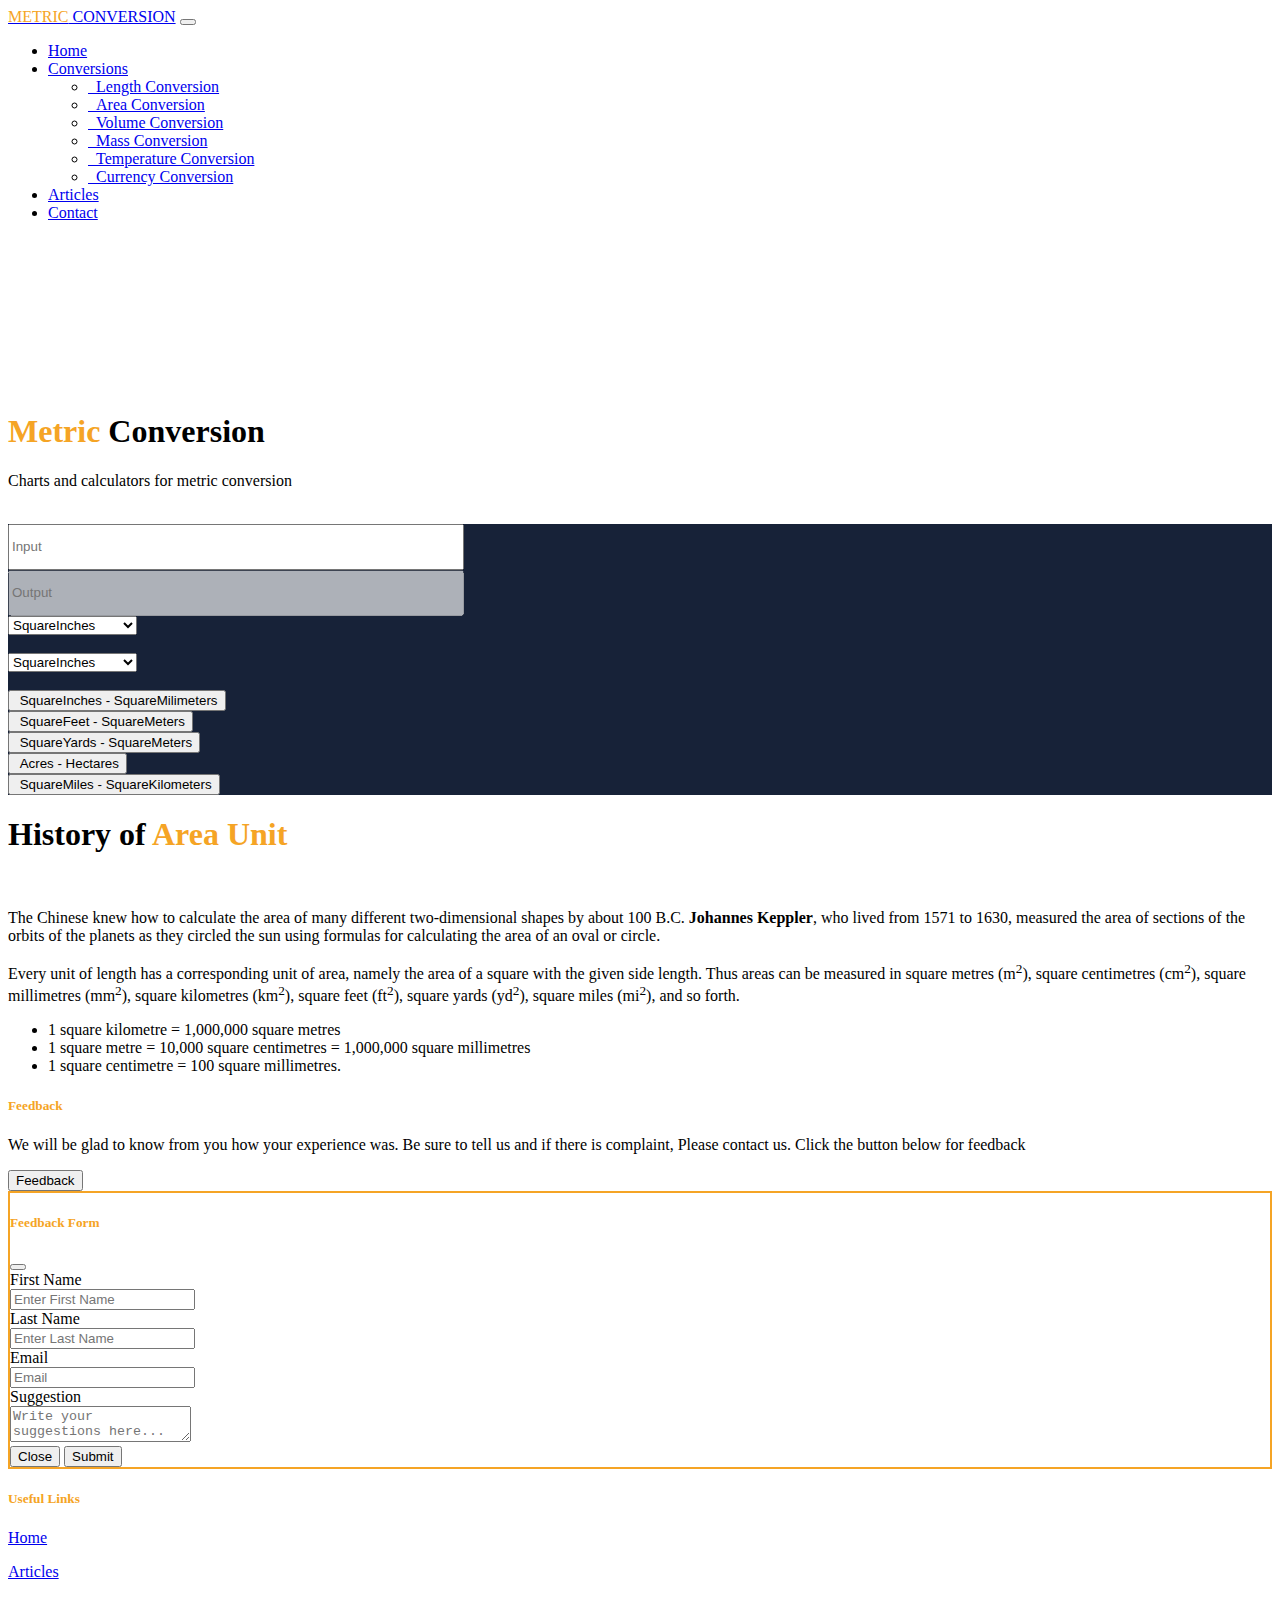
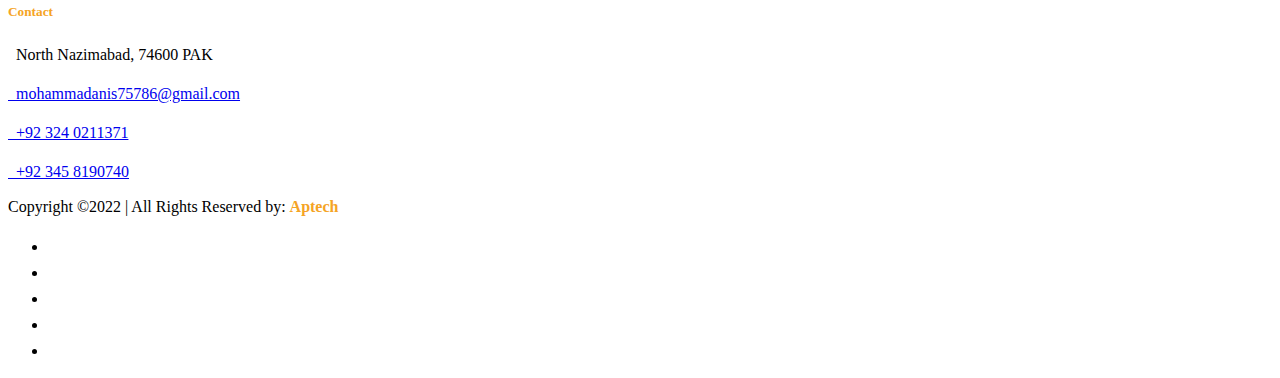
==== area.html @ e2982fa5 "Metric Conersion" ====
<!doctype html>
<html lang="en">

<head>
    <meta charset="utf-8">
    <meta name="viewport" content="width=device-width, initial-scale=1">

    <!-- Bootstrap CSS -->

    <link href="https://cdn.jsdelivr.net/npm/bootstrap@5.1.3/dist/css/bootstrap.min.css" rel="stylesheet"
        integrity="sha384-1BmE4kWBq78iYhFldvKuhfTAU6auU8tT94WrHftjDbrCEXSU1oBoqyl2QvZ6jIW3" crossorigin="anonymous">
    <link rel="stylesheet" href="https://cdnjs.cloudflare.com/ajax/libs/font-awesome/6.1.1/css/all.min.css"
        integrity="sha512-KfkfwYDsLkIlwQp6LFnl8zNdLGxu9YAA1QvwINks4PhcElQSvqcyVLLD9aMhXd13uQjoXtEKNosOWaZqXgel0g=="
        crossorigin="anonymous" referrerpolicy="no-referrer" />
    <link rel="stylesheet" href="css/style.css">
    <title>Metric Conversion - Area</title>
</head>

<body>
    <!------Navbar------>
    <nav class="navbar navbar-expand-lg navbar-light sticky-top">
        <div class="container-fluid">
            <a class="navbar-brand text-light fs-1 fw-bold" href="#"><span style="color: #f5a425;"
                    class="fs-1 fw-bold">METRIC</span>&nbsp;CONVERSION</a>
            <button class="navbar-toggler" type="button" data-bs-toggle="collapse" data-bs-target="#navbarNavDropdown"
                aria-controls="navbarNavDropdown" aria-expanded="false" aria-label="Toggle navigation">
                <span class="navbar-toggler-icon"></span>
            </button>
            <div class="collapse navbar-collapse" id="navbarNavDropdown">
                <ul class="navbar-nav ms-auto">
                    <li class="nav-item">
                        <a class="nav-link text-decoration-none px-4 active text-light fs-6" aria-current="page"
                            href="index.html">Home</a>
                    </li>
                    <li class="nav-item dropdown">
                        <a class="nav-link text-decoration-none px-4 dropdown-toggle text-light fs-6" href="#"
                            id="navbarDropdownMenuLink" role="button" data-bs-toggle="dropdown" aria-expanded="false">
                            Conversions
                        </a>
                        <ul class="dropdown-menu dropdown-menu-dark mx-0 border-0 shadow"
                            aria-labelledby="navbarDropdownMenuLink">
                            <li><a class="dropdown-item d-flex gap-2 align-items-center" href="length.html"><i
                                        style="color: #f5a425;"
                                        class="fa-solid fa-ruler-combined"></i>&nbsp;&nbsp;Length Conversion</a></li>
                            <li><a class="dropdown-item d-flex gap-2 align-items-center" href="area.html"><i
                                        style="color: #f5a425;" class="fa-solid fa-earth-americas"></i>&nbsp;&nbsp;Area
                                    Conversion</a></li>
                            <li><a class="dropdown-item d-flex gap-2 align-items-center" href="volume.html"><i
                                        style="color: #f5a425;" class="fa-solid fa-flask"></i>&nbsp;&nbsp;Volume
                                    Conversion</a></li>
                            <li><a class="dropdown-item d-flex gap-2 align-items-center" href="mass.html"><i
                                        style="color: #f5a425;" class="fa-solid fa-scale-balanced"></i>&nbsp;&nbsp;Mass
                                    Conversion</a></li>
                            <li><a class="dropdown-item d-flex gap-2 align-items-center" href="temperature.html"><i
                                        style="color: #f5a425;"
                                        class="fa-solid fa-temperature-low"></i>&nbsp;&nbsp;Temperature Conversion</a>
                            </li>
                            <li><a class="dropdown-item d-flex gap-2 align-items-center" href="currency.html"><i
                                        style="color: #f5a425;"
                                        class="fa-solid fa-money-bill-1"></i>&nbsp;&nbsp;Currency Conversion</a></li>
                        </ul>
                    </li>
                    <li class="nav-item">
                        <a class="nav-link text-decoration-none px-4 text-light fs-6" href="article.html">Articles</a>
                    </li>
                    <li class="nav-item">
                        <a class="nav-link text-decoration-none px-4 text-light fs-6" href="contact.html">Contact</a>
                    </li>
                </ul>
            </div>
        </div>
    </nav>
    <!----section1------>
    <section>
        <div class="overlay"></div>
        <video playsinline="playsinline" autoplay="autoplay" muted="muted" loop="loop">
            <source src="videos/bg-video.mp4" type="video/mp4">
        </video>
        <div class="container h-100">
            <div class="d-flex h-100 text-center align-items-center">
                <div class="w-100 text-white">
                    <h1 class="display-2 fw-bold"><span style="color: #f5a425;">Metric</span>&nbsp;Conversion</h1>
                    <p class="lead fw-bold font-monospace">Charts and calculators for metric conversion</p>
                    <br>
                </div>
            </div>
        </div>
    </section>
    <!-----Section2------->
    <section style="background: #172238;">
        <div class="container">
            <div class="row">
                <div class="col-md-6">
                    <input type="number" style="width: 35vw; line-height: 40px;"
                        class="form-control text-center fw-bold my-3 ms-1" name="number" placeholder="Input" id="input">
                </div>
                <div class="col-md-6" style="display: inline-block;">
                    <input type="number" style="width: 35vw; line-height: 40px;"
                        class="form-control text-center fw-bold my-3 ms-1" name="number" placeholder="Output"
                        id="result" disabled>
                </div>
            </div>
            <!--Dropdown-->
            <div class="container">
                <div class="row">
                    <div class="col-md-6">
                        <select class="form-select rounded p-2 border border-warning text-center fw-bold w-50"
                            id="inputType">
                            <option value="sq-inch">SquareInches</option>
                            <option value="sq-mm">SquareMillimeters</option>
                            <option value="sq-feet">SquareFeet</option>
                            <option value="sq-meter">SquareMeters</option>
                            <option value="sq-yard">SquareYards</option>
                            <option value="acres">Acres</option>
                            <option value="hectares">Hectares</option>
                            <option value="sq-mile">SquareMiles</option>
                            <option value="sq-km">SquareKilometers</option>
                        </select>
                    </div>
                    <br>
                    <div class="col-md-6">
                        <select class="form-select rounded p-2 border border-warning text-center fw-bold w-50"
                            id="resultType">
                            <option value="sq-inch">SquareInches</option>
                            <option value="sq-mm">SquareMillimeters</option>
                            <option value="sq-feet">SquareFeet</option>
                            <option value="sq-meter">SquareMeters</option>
                            <option value="sq-yard">SquareYards</option>
                            <option value="acres">Acres</option>
                            <option value="hectares">Hectares</option>
                            <option value="sq-mile">SquareMiles</option>
                            <option value="sq-km">SquareKilometers</option>
                        </select>
                    </div>
                </div>
            </div>
            <br>
            <div class="container">
                <div class="row g-2">
                    <div class="col-6">
                        <button onclick="sqinchTOsqmm()"
                            class="rounded p-3 text-decoration-none border border-warning text-center fw-bold w-75 ms-4 cbtn"><i
                                class="fa-solid fa-earth-americas"></i>&nbsp;SquareInches - SquareMilimeters</button>
                    </div>
                    <div class="col-6">
                        <button onclick="sqfeetTOsqmeter()"
                            class="rounded p-3 text-decoration-none border border-warning text-center fw-bold w-75 ms-5 cbtn"><i
                                class="fa-solid fa-earth-americas"></i>&nbsp;SquareFeet - SquareMeters</button>
                    </div>
                    <div class="col-6">
                        <button onclick="sqyardTOsqmm()"
                            class="rounded p-3 text-decoration-none border border-warning text-center fw-bold w-75 ms-4 cbtn"><i
                                class="fa-solid fa-earth-americas"></i>&nbsp;SquareYards - SquareMeters</button>
                    </div>
                    <div class="col-6">
                        <button onclick="acreTOhectare()"
                            class="rounded p-3 text-decoration-none border border-warning text-center fw-bold w-75 ms-5 cbtn"><i
                                class="fa-solid fa-earth-americas"></i>&nbsp;Acres - Hectares</button>
                    </div>
                    <div class="col-6">
                        <button onclick="sqmileTOsqkm()"
                            class="rounded p-3 text-decoration-none border border-warning text-center fw-bold w-75 ms-4 cbtn"><i
                                class="fa-solid fa-earth-americas"></i>&nbsp;SquareMiles - SquareKilometers</button>
                    </div>
                </div>
            </div>
        </div>
    </section>
    <!----Section2----->
    <section style="background: url(images/main-slider-01.png);">
        <h1 class="fw-bold text-center text-light my-3">History of <span style="color: #f5a425;"
                class="fw-bold text-center my-3">Area Unit</span></h1>
        <div class="container">
            <div class="row">
                <div class="col-md-6">
                    <img src="images/area.png" alt="" class="img-thumbnail" width="100%" height="auto">
                </div>
                <div class="col-md-6">
                    <p class="text-light text-center">The Chinese knew how to calculate the area of many different
                        two-dimensional shapes by about 100
                        B.C. <strong>Johannes Keppler</strong>, who lived from 1571 to 1630, measured the area of
                        sections of the orbits
                        of the planets as they circled the sun using formulas for calculating the area of an oval or
                        circle.</p>
                    <p class="text-light text-center">Every unit of length has a corresponding unit of area, namely the
                        area of a square with the given side length. Thus areas can be measured in square metres
                        (m<sup>2</sup>), square centimetres (cm<sup>2</sup>), square millimetres (mm<sup>2</sup>),
                        square kilometres (km<sup>2</sup>), square feet (ft<sup>2</sup>), square yards (yd<sup>2</sup>),
                        square miles (mi<sup>2</sup>), and so forth.</p>
                    <ul class="text-light">
                        <li>1 square kilometre = 1,000,000 square metres</li>
                        <li>1 square metre = 10,000 square centimetres = 1,000,000 square millimetres</li>
                        <li>1 square centimetre = 100 square millimetres.</li>
                    </ul>
                </div>
            </div>
        </div>
    </section>
    <!-------Footer ----------->
    <footer class="text-white pt-5 pb-4" style="background: url(images/footer-bg.png);">
        <div class="container text-center text-md-left">
            <div class="row text-center text-md-left">
                <div class="col-md-4 mx-auto mt-3">
                    <h5 class="text-uppercase mb-4" style="color: #f5a425;">Feedback</h5>
                    <p class="text-wrap">We will be glad to know from you how your experience was. Be sure to tell us
                        and if there is
                        complaint, Please contact us.
                        Click the button below for feedback
                    </p>
                    <!-- Button trigger modal -->
                    <button type="button" class="btn rounded border border-warning fw-bold fdbtn" data-bs-toggle="modal"
                        data-bs-target="#exampleModal">
                        Feedback
                    </button>

                    <!-- Modal -->
                    <div class="modal fade" id="exampleModal" tabindex="-1" aria-labelledby="exampleModalLabel"
                        aria-hidden="true">
                        <div class="modal-dialog">
                            <div class="modal-content"
                                style="background: url(images/modal-bg.png) center/cover no-repeat; border: 2px solid #f5a425;">
                                <div class="modal-header">
                                    <h5 class="modal-title" style="color: #f5a425;" id="exampleModalLabel">Feedback Form
                                    </h5>
                                    <button type="button" class="btn-close" data-bs-dismiss="modal"
                                        aria-label="Close"></button>
                                </div>
                                <div class="modal-body" style="text-align: left;">
                                    <form onsubmit="return modalValidate();">
                                        <label for="FirstName:" class="col-form-label">First Name</label>
                                        <br>
                                        <input type="text" class="form-control" placeholder="Enter First Name"
                                            id="fnamemd">
                                        <span class="text-warning" style="font-weight: 200;" id="md1"></span>
                                </div>
                                <div class="modal-body" style="text-align: left;">
                                    <label for="LastName:" class="col-form-label">Last Name</label>
                                    <br>
                                    <input type="text" class="form-control" placeholder="Enter Last Name" id="lnamemd">
                                    <span class="text-warning" style="font-weight: 200;" id="md2"></span>
                                </div>
                                <div class="modal-body" style="text-align: left;">
                                    <label for="Email:" class="col-form-label">Email</label>
                                    <br>
                                    <input type="email" name="email" id="emailmd" class="form-control"
                                        placeholder="Email">
                                    <span class="text-warning" style="font-weight: 200;" id="md3"></span>
                                </div>
                                <div class="modal-body" style="text-align: left;">
                                    <label for="Message:" class="col-form-label">Suggestion</label>
                                    <br>
                                    <textarea class="form-control" id="msgmd"
                                        placeholder="Write your suggestions here..."></textarea>
                                    <span class="text-warning" style="font-weight: 200;" id="md4"></span>
                                </div>
                                <div class="modal-footer">
                                    <button type="button" class="btn rounded border border-warning font-monospace mdbtn"
                                        data-bs-dismiss="modal">Close</button>
                                    <input type="submit" class="btn rounded border border-warning font-monospace mdbtn"
                                        value="Submit">
                                    </form>
                                </div>
                                <script>
                                    function modalValidate() {
                                        var Fname = document.getElementById("fnamemd").value;
                                        var Lname = document.getElementById("lnamemd").value;
                                        var Emailmd = document.getElementById("emailmd").value;
                                        var Msgmd = document.getElementById("msgmd").value;

                                        if (Fname == "") {
                                            document.getElementById("md1").innerHTML = "Please enter your first name"
                                            return false;
                                        }
                                        if (Fname.length <= 2) {
                                            document.getElementById("md1").innerHTML = "Name must be more than 2 characters"
                                            return false;
                                        }
                                        if (!isNaN(Fname)) {
                                            document.getElementById("md1").innerHTML = "Numbers are not allowed in names"
                                            return false;
                                        }

                                        if (Lname == "") {
                                            document.getElementById("md2").innerHTML = "Please enter Last name"
                                            return false;
                                        }
                                        if (Lname.length <= 2) {
                                            document.getElementById("md2").innerHTML = "Name must be more than 2 characters"
                                            return false;
                                        }
                                        if (!isNaN(Lname)) {
                                            document.getElementById("md2").innerHTML = "Numbers are not allowed in names"
                                            return false;
                                        }

                                        if (Emailmd == "") {
                                            document.getElementById("md3").innerHTML = "Please enter email"
                                            return false;
                                        }
                                        if (Emailmd.indexOf("@" <= 0)) {
                                            document.getElementById("md3").innerHTML = "enter email in correct method"
                                            return false;
                                        }
                                        if (Msgmd == "") {
                                            document.getElementById("md4").innerHTML = "Please enter your message"
                                            return false;
                                        }
                                        if (Msgmd.length <= 20) {
                                            document.getElementById("md4").innerHTML = "Please enter at least 20 characters"
                                            return false;
                                        }
                                        if (Msgmd.length >= 300) {
                                            document.getElementById("md4").innerHTML = "Message should not exceed 300 characters"
                                            return false;
                                        }
                                    }
                                </script>
                            </div>
                        </div>
                    </div>
                </div>
                <div class="col-md-4 mx-auto mt-3">
                    <h5 class="text-uppercase mb-4" style="color: #f5a425;">Useful Links</h5>
                    <p>
                        <a href="index.html" class="text-white text-decoration-none hov">Home</a>
                    </p>
                    <p>
                        <a href="article.html" class="text-white text-decoration-none hov">Articles</a>
                    </p>
                </div>
                <div class="col-md-4 mx-auto mt-3">
                    <h5 class="text-uppercase mb-4" style="color: #f5a425;">Contact</h5>
                    <p>
                        <i class="fa-solid fa-house mr-3" style="color: #f5a425; font-size: 20px;"></i>&nbsp;&nbsp;North
                        Nazimabad, 74600
                        PAK
                    </p>
                    <p>
                        <a class="text-white text-decoration-none" href="mailto:mohammadanis75786@gmail.com"><i
                                class="fa-solid fa-envelope mr-3"
                                style="color: #f5a425; font-size: 20px;"></i>&nbsp;&nbsp;mohammadanis75786@gmail.com</a>
                    </p>
                    <p>
                        <a class="text-white text-decoration-none" href="#"><i class="fa-brands fa-whatsapp-square mr-3"
                                style="color: #f5a425; font-size: 20px;"></i>&nbsp;&nbsp;+92 324 0211371</a>
                    </p>
                    <p>
                        <a class="text-white text-decoration-none" href="tel:+923458190740"><i
                                class="fa-solid fa-phone-flip mr-3"
                                style="color: #f5a425; font-size: 20px;"></i>&nbsp;&nbsp;+92 345 8190740</a>
                    </p>
                </div>
            </div>
            <div class="d-flex justify-content-between py-4 my-4 border-top">
                <p>Copyright &copy;2022 | All Rights Reserved by:
                    <a href="https://aptech-education.com.pk/" target="_blank" style="text-decoration: none;">
                        <strong style="color: #f5a425;">Aptech</strong>
                    </a>
                </p>
                <ul class="list-unstyled d-flex">
                    <li class="ms-3">
                        <a href="https://www.facebook.com/profile.php?id=100050544793923" target="_blank"
                            class="btn-floating btn-sm" style="font-size: 23px;"><i
                                class="fa-brands fa-facebook"></i></a>
                    </li>
                    <li class="ms-3">
                        <a href="https://twitter.com/Mohammad_An33s?t=pl9aUUZBqvkyhNKC0Ov9DA&s=09" target="_blank"
                            class="btn-floating btn-sm" style="font-size: 23px;"><i
                                class="fa-brands fa-twitter"></i></a>
                    </li>
                    <li class="ms-3">
                        <a href="https://www.instagram.com/an33s_here/" target="_blank" class="btn-floating btn-sm"
                            style="font-size: 23px;"><i class="fa-brands fa-instagram"></i></a>
                    </li>
                    <li class="ms-3">
                        <a href="https://www.linkedin.com/in/mohammad-anis-858339177" target="_blank"
                            class="btn-floating btn-sm" style="font-size: 23px;"><i
                                class="fa-brands fa-linkedin-in"></i></a>
                    </li>
                    <li class="ms-3">
                        <a href="https://github.com/Anis75786" target="_blank" class="btn-floating btn-sm"
                            style="font-size: 23px;"><i class="fa-brands fa-github-square"></i></a>
                    </li>
                </ul>
            </div>
    </footer>

    <!--- area conversion js ---->
    <script src="js/area.js"></script>
    <!-- Option 1: Bootstrap Bundle with Popper -->
    <script src="https://cdn.jsdelivr.net/npm/bootstrap@5.1.3/dist/js/bootstrap.bundle.min.js"
        integrity="sha384-ka7Sk0Gln4gmtz2MlQnikT1wXgYsOg+OMhuP+IlRH9sENBO0LRn5q+8nbTov4+1p"
        crossorigin="anonymous"></script>

    <!-- Option 2: Separate Popper and Bootstrap JS -->
    <!--
    <script src="https://cdn.jsdelivr.net/npm/@popperjs/core@2.10.2/dist/umd/popper.min.js" integrity="sha384-7+zCNj/IqJ95wo16oMtfsKbZ9ccEh31eOz1HGyDuCQ6wgnyJNSYdrPa03rtR1zdB" crossorigin="anonymous"></script>
    <script src="https://cdn.jsdelivr.net/npm/bootstrap@5.1.3/dist/js/bootstrap.min.js" integrity="sha384-QJHtvGhmr9XOIpI6YVutG+2QOK9T+ZnN4kzFN1RtK3zEFEIsxhlmWl5/YESvpZ13" crossorigin="anonymous"></script>
    -->
</body>

</html>
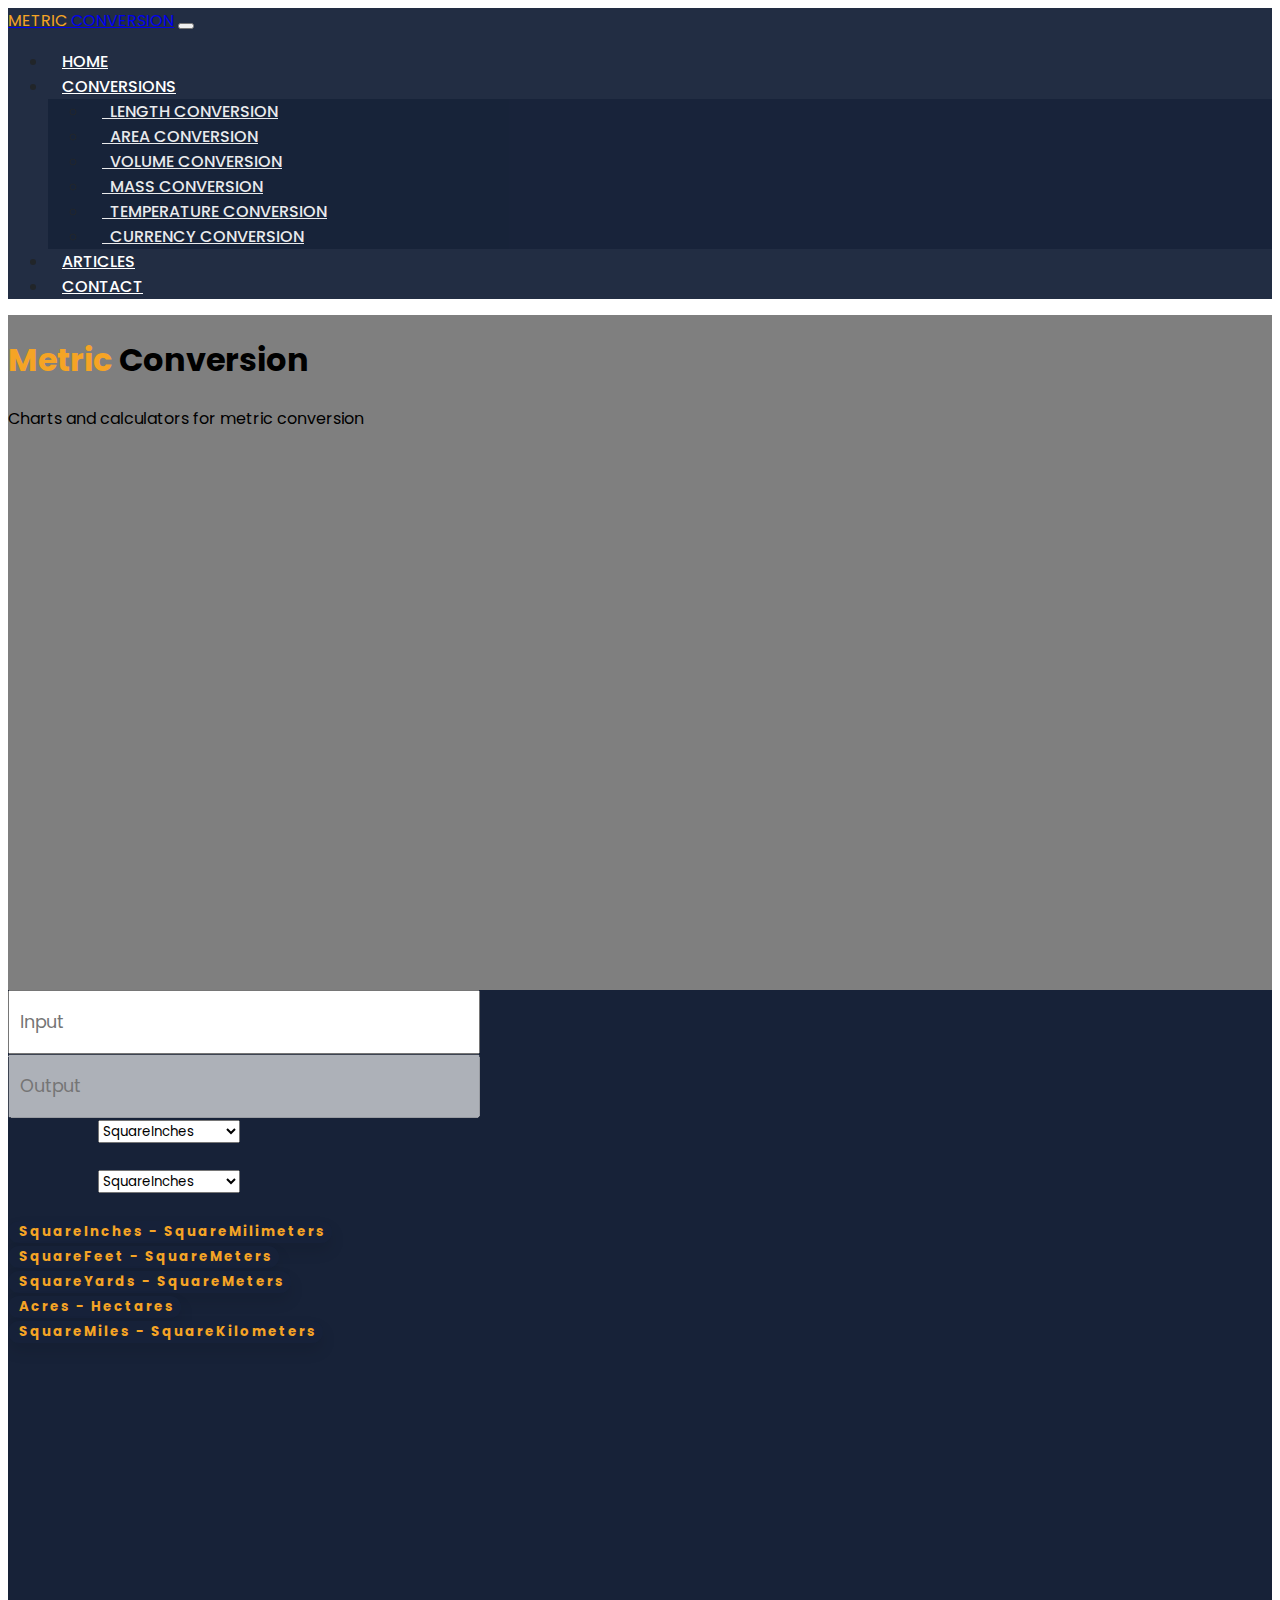
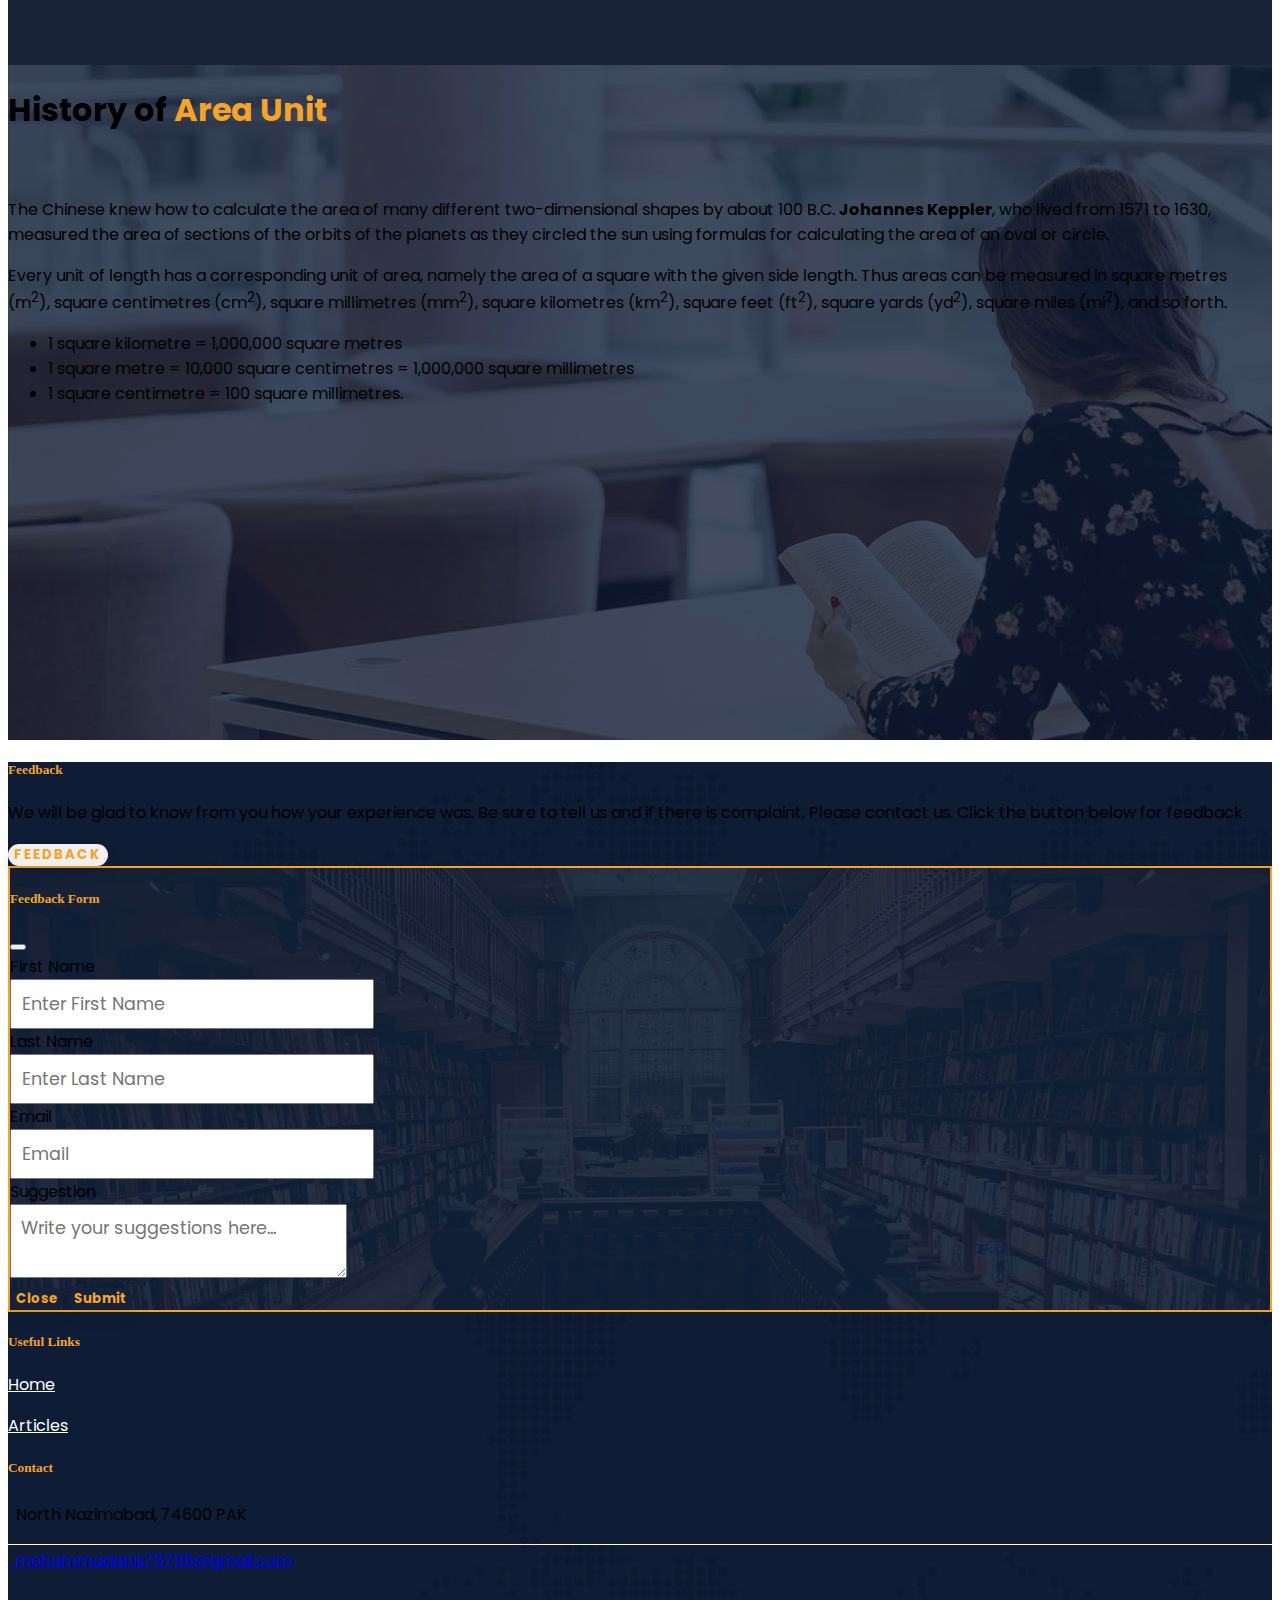
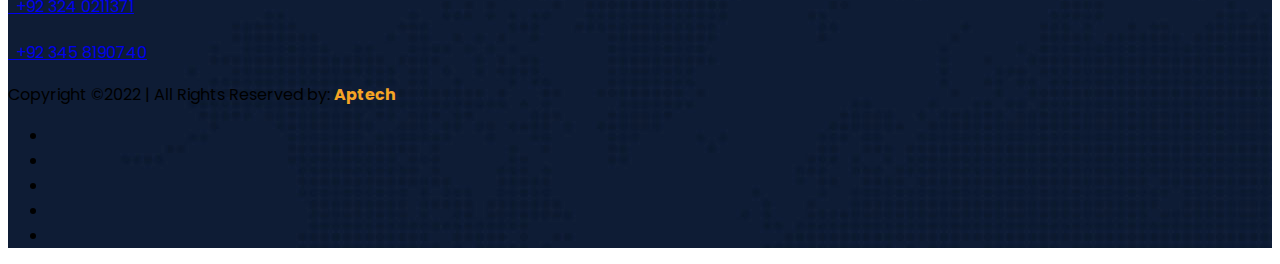
==== commit c94a41bb: "Metric Conversion" ====
--- a/area.html
+++ b/area.html
@@ -359,26 +359,26 @@
                 </p>
                 <ul class="list-unstyled d-flex">
                     <li class="ms-3">
-                        <a href="https://www.facebook.com/profile.php?id=100050544793923" target="_blank"
+                        <a href="#" target="_blank"
                             class="btn-floating btn-sm" style="font-size: 23px;"><i
                                 class="fa-brands fa-facebook"></i></a>
                     </li>
                     <li class="ms-3">
-                        <a href="https://twitter.com/Mohammad_An33s?t=pl9aUUZBqvkyhNKC0Ov9DA&s=09" target="_blank"
+                        <a href="#" target="_blank"
                             class="btn-floating btn-sm" style="font-size: 23px;"><i
                                 class="fa-brands fa-twitter"></i></a>
                     </li>
                     <li class="ms-3">
-                        <a href="https://www.instagram.com/an33s_here/" target="_blank" class="btn-floating btn-sm"
+                        <a href="#" target="_blank" class="btn-floating btn-sm"
                             style="font-size: 23px;"><i class="fa-brands fa-instagram"></i></a>
                     </li>
                     <li class="ms-3">
-                        <a href="https://www.linkedin.com/in/mohammad-anis-858339177" target="_blank"
+                        <a href="https://www.linkedin.com/in/aneeq-ullah-khan/" target="_blank"
                             class="btn-floating btn-sm" style="font-size: 23px;"><i
                                 class="fa-brands fa-linkedin-in"></i></a>
                     </li>
                     <li class="ms-3">
-                        <a href="https://github.com/Anis75786" target="_blank" class="btn-floating btn-sm"
+                        <a href="https://github.com/AneeqUllahKhan" target="_blank" class="btn-floating btn-sm"
                             style="font-size: 23px;"><i class="fa-brands fa-github-square"></i></a>
                     </li>
                 </ul>
--- a/css/style.css
+++ b/css/style.css
@@ -0,0 +1,592 @@
+@import url('https://fonts.googleapis.com/css2?family=Poppins:wght@200,300,400,500,600,700,800,900&display=swap');
+*{
+  font-family: 'Poppins', sans-serif;
+}
+
+
+/* Navbar CSS */
+
+nav{
+  background-color: #162239f2;
+  font-family: 16px sans-serif;
+  color: #212529;
+}
+.nav-item a{
+  position: relative;
+  color: #fff;
+  font-weight: 500;
+  text-transform: uppercase;
+  padding: 4px 14px;
+}
+.nav-item a:hover{
+  color: #fff;
+}
+.nav-item a::before{
+  content: "";
+  position: absolute;
+  display: block;
+  width: 100%;
+  height: 2px;
+  bottom: 0;
+  left: 0;
+  background-color: #f5a425;
+  transform: scaleX(0);
+  transition: transform 0.3s ease;
+}
+.nav-item a:hover::before{
+  transform: scaleX(1);
+}
+.dropdown-menu{
+  background-color: #162239f2;
+  opacity: 0.90;
+}
+
+
+/* Banner CSS */
+
+section{
+  position: relative;
+  height: 75vh;
+  min-height: 25rem;
+  width: 100%;
+  overflow: hidden;
+}
+
+
+/* Banner bg-video CSS */
+
+section video {
+  position: absolute;
+  top: 50%;
+  left: 50%;
+  min-width: 100%;
+  min-height: 100%;
+  width: auto;
+  height: auto;
+  z-index: 0;
+  -ms-transform: translateX(-50%) translateY(-50%);
+  -moz-transform: translateX(-50%) translateY(-50%);
+  -webkit-transform: translateX(-50%) translateY(-50%);
+  transform: translateX(-50%) translateY(-50%);
+}
+section .container {
+  position: relative;
+  z-index: 2;
+}
+section .overlay {
+  position: absolute;
+  top: 0;
+  left: 0;
+  height: 100%;
+  width: 100%;
+  background-color: black;
+  opacity: 0.5;
+  z-index: 1;
+}
+
+
+/* conversion dropdown */
+
+select{
+  margin-left: 90px;
+}
+
+
+/* convertion btns CSS */
+
+.cbtn{
+  background-color: #162239f2;
+  color: #f5a425;
+  border-radius: 45px;
+  cursor: pointer;
+  border: none;
+  letter-spacing: 2px;
+  font-weight: bold;
+  box-shadow: 0px 8px 15px rgba(0, 0, 0, 0.1);
+  transition: all 0.3s ease;
+}
+.cbtn:hover{
+  background: #f5a425;
+  transform: translateY(-7px);
+  color: #162239f2;
+  box-shadow: 0px 10px 25px rgba(245, 221, 3, 0.705);
+}
+
+
+/* modal btns CSS */
+
+.mdbtn{
+  background-color: #162239f2;
+  color: #f5a425;
+  border-radius: 45px;
+  cursor: pointer;
+  border: none;
+  font-weight: bold;
+  box-shadow: 0px 8px 15px rgba(0, 0, 0, 0.1);
+  transition: all 0.3s ease;
+}
+.mdbtn:hover{
+  background: #f5a425;
+  transform: translateY(-7px);
+  color: #162239f2;
+  box-shadow: 0px 10px 25px rgba(245, 221, 3, 0.705);
+}
+.col-6 a{
+  color: #f5a425;
+}
+
+
+/* feedback btn CSS */
+
+.fdbtn{
+  color: #f5a425;
+  border-radius: 45px;
+  cursor: pointer;
+  border: none;
+  text-transform: uppercase;
+  letter-spacing: 2px;
+  font-weight: bold;
+  box-shadow: 0px 8px 15px rgba(0, 0, 0, 0.1);
+  transition: all 0.3s ease;
+}
+.fdbtn:hover{
+  background: #f5a425;
+  transform: translateY(-7px);
+  color: #162239f2;
+  box-shadow: 0px 10px 25px rgba(245, 221, 3, 0.705);
+}
+.form-control{
+  padding: 10px;
+  font-size: 1.1em;
+}
+
+
+/* footer links CSS */
+
+.hov{
+  position: relative;
+  color: #fff;
+}
+.hov:hover{
+  color: #fff;
+}
+.hov::before{
+  content: "";
+  position: absolute;
+  width: 100%;
+  height: 2px;
+  bottom: 0;
+  left: 0;
+  background-color: #f5a425;
+  transform: scaleX(0);
+  transition: transform 0.3s ease;
+}
+.hov:hover::before{
+  transform: scaleX(1);
+}
+
+
+/* footer social icons CSS */
+
+.btn-floating{
+  display: inline-block;
+  background: #162239f2;
+  border-radius: 30%;
+  box-shadow: 0 5px 15px -5px #00000070;
+  color: #f5a425;
+  overflow: hidden;
+  position: relative;
+}
+.btn-floating i{
+  transition: 0.2s linear;
+}
+.btn-floating:hover i{
+  transform: scale(1.3);
+  color: #162239f2;
+}
+.btn-floating::before{
+  content: "";
+  position: absolute;
+  width: 120%;
+  height: 120%;
+  background: #f5a425;
+  transform: rotate(45deg);
+  left: -110%;
+  top: 90%;
+}
+.btn-floating:hover::before{
+  animation: aaa 0.7s 1;
+  top: -10%;
+  left: -10%;
+}
+@keyframes aaa{
+ 0%{
+    left: -110%;
+    top: 90%;
+ }50%{
+    left: 10%;
+    top: -30%;
+ }100%{
+   top: -10%;
+   left: -10%;
+ }
+}
+
+
+/* Contact Form CSS */
+
+.contactUs{
+  background: linear-gradient(90deg,#f5a425 0%, #f5a425 30%, #162239f2 30%, #162239f2 100%);
+  position: relative;
+  width: 100%;
+  padding: 40px 100px;
+}
+.contactUs .title{
+  display: flex;
+  justify-content: center;
+  align-items: center;
+  font-size: 2em;
+}
+.contactUs .title h2{
+  color: #fff;
+  font-weight: 500;
+}
+.form{
+  grid-area: form;
+}
+.info{
+  grid-area: info;
+}
+.map{
+  grid-area: map;
+}
+.contact{
+  padding: 40px;
+  background: #fff;
+  box-shadow: 0 5px 35px rgba(0, 0, 0, 0.15);
+}
+.box{
+  position: relative;
+  display: grid;
+  grid-template-columns: 2fr 1fr;
+  grid-template-rows: 5fr 4fr;
+  grid-template-areas: "form info" "form map";
+  grid-gap: 20px;
+  margin-top: 20px;
+}
+.contact h3{
+  color: #162239f2;
+  font-weight: 500;
+  font-size: 1.4em;
+  margin-bottom: 10px;
+}
+
+
+/* form */
+.formBox{
+  position: relative;
+  width: 100%;
+}
+.formBox .row50{
+  display: flex;
+  gap: 20px;
+}
+.inputBox{
+  display: flex;
+  flex-direction: column;
+  margin-bottom: 10px;
+  width: 50%;
+}
+.formBox .row100 .inputBox{
+  width: 100%;
+}
+.inputBox span{
+  color: #f5a425;
+  margin-top: 10px;
+  margin-bottom: 5px;
+  font-weight: 500;
+}
+.inputBox input{
+  caret-color: #f5a425;
+  padding: 10px;
+  font-size: 1.1em;
+  outline: none;
+  border: 1px solid #333;
+}
+.inputBox textarea{
+  padding: 10px;
+  font-size: 1.1em;
+  outline: none;
+  border: 1px solid #333;
+  resize: none;
+  min-height: 220px;
+  margin-bottom: 10px;
+}
+.inputBox input[type="submit"]{
+  background: #162239f2;
+  color: #fff;
+  border-radius: 15px;
+  cursor: pointer;
+  border: none;
+  letter-spacing: 2px;
+  font-weight: 500;
+  font-size: 1.1em;
+  max-width: 120px;
+  padding: 14px 15px;
+  box-shadow: 0px 8px 15px rgba(0, 0, 0, 0.1);
+  transition: all 0.3s ease;
+}
+.inputBox input[type="submit"]:hover{
+  background: #f5a425;
+  transform: translateY(-7px);
+  color: #162239f2;
+  box-shadow: 0px 10px 25px rgba(245, 221, 3, 0.705); 
+}
+.inputBox ::placeholder{
+  color: #999;
+}
+
+/* info */
+.info{
+  background: #162239f2;
+}
+.info h3{
+  color: #fff;
+}
+.info .infoBox div{
+  display: flex;
+  align-items: center;
+  margin-bottom: 10px;
+}
+.info .infoBox div span{
+  min-width: 40px;
+  height: 40px;
+  color: #fff;
+  background: #f5a425;
+  display: flex;
+  justify-content: center;
+  align-items: center;
+  font-size: 1.5em;
+  border-radius: 50%;
+  margin-right: 15px;
+}
+.info .infoBox div p{
+  color: #fff;
+  font-size: 1.1em;
+}
+.info .infoBox div a{
+  color: #fff;
+  text-decoration: none;
+  font-size: 1.1em;
+}
+.sci{
+  margin-top: 40px;
+  display: flex;
+  justify-content: space-between;
+  align-items: center;
+}
+.sci li{
+  list-style: none;
+  margin-right: 15px;
+}
+.sci li a{
+  color: #fff;
+  font-size: 2em;
+  color: #ccc;
+}
+.sci li a:hover{
+  color: #fff;
+}
+.map{
+  padding: 0;
+}
+.map iframe{
+  width: 100%;
+  height: 100%;
+}
+
+/* contact form media query */
+
+@media (max-width: 991px){
+  .contactUs{
+    background: #f5a425;
+  }
+  .contactUs{
+    padding: 20px;
+  }
+  .box{
+    position: relative;
+    display: grid;
+    grid-template-columns: 1fr;
+    grid-template-rows: auto;
+    grid-template-areas: 
+      "form"
+      "info"
+      "map";
+  }
+  .formBox .row50{
+    display: flex;
+    gap: 0;
+    flex-direction: column;
+  }
+  .inputBox{
+    width: 100%;
+  }
+  .contact{
+    padding: 30px;
+  }
+  .map{
+    min-height: 300px;
+    padding: 0;
+  }
+}
+
+
+/* Articles page css */
+
+.p-md-5{
+  background: linear-gradient(70deg,#162239f2 0%, #162239f2 55%, #f5a425 30%, #f5a425 100%);
+  border: 3px solid #f5a425;
+}
+
+.nav-scroller {
+  position: relative;
+  z-index: 2;
+  height: 2.75rem;
+  overflow-y: hidden;
+}
+
+.nav-scroller .nav {
+  display: flex;
+  flex-wrap: nowrap;
+  padding-bottom: 1rem;
+  margin-top: 5px;
+  overflow-x: auto;
+  text-align: center;
+  background: none;
+  white-space: nowrap;
+  -webkit-overflow-scrolling: touch;
+}
+
+.nav-scroller .nav-link {
+  padding-top: .75rem;
+  padding-bottom: .75rem;
+  font-size: .875rem;
+}
+
+.accordion-button{
+  background-color: #f5a425;
+  color: #162239f2;
+  font-size: large;
+}
+
+.card-img-right {
+  height: 100%;
+  border-radius: 0 3px 3px 0;
+}
+
+.position-sticky div{
+  background: #162239f2;
+  border: 3px solid #f5a425;
+}
+
+.flex-auto {
+  flex: 0 0 auto;
+}
+
+.h-250 { height: 250px; }
+@media (min-width: 768px) {
+  .h-md-250 { height: 250px; }
+}
+
+/* Blog posts */
+
+.blog-post {
+  margin-bottom: 4rem;
+}
+.blog-post-title {
+  margin-bottom: .25rem;
+  font-size: 2.5rem;
+}
+.blog-post-meta {
+  margin-bottom: 1.25rem;
+  color: #727272;
+}
+main h1, h2, h3, h4, h5, h6 {
+  font-family: "Playfair Display", Georgia, "Times New Roman", serif/*rtl:Amiri, Georgia, "Times New Roman", serif*/;
+}
+
+/* Currency CSS */
+
+.heading {
+  font-family: 'Pacifico', cursive;
+}
+
+.main {
+  margin: auto;
+  padding: 30px;
+  border-radius: 10px;
+  border: 3px solid #f5a425;
+  box-shadow: 0px 10px 25px rgba(245, 221, 3, 0.705);
+  background-color: rgba(0, 0, 0, 0.5);
+  color: white;
+}
+
+.form-group input{
+  margin-left: 80px;
+}
+
+
+/* currency field btns CSS */
+
+.crbtn{
+  width: 200px;
+  color: #f5a425;
+  border-radius: 10px;
+  cursor: pointer;
+  border: none;
+  text-transform: uppercase;
+  letter-spacing: 2px;
+  font-weight: bold;
+  box-shadow: 0px 8px 15px rgba(0, 0, 0, 0.1);
+  transition: all 0.3s ease;
+}
+.crbtn:hover{
+  background: #f5a425;
+  transform: translateY(-7px);
+  color: #162239f2;
+  box-shadow: 0px 10px 25px rgba(245, 221, 3, 0.705);
+}
+
+/* currency output */
+
+#finalAmount {
+  font-family: 'Lobster', cursive;
+  display: none;
+  margin: 50px auto;
+}
+
+.finalValue {
+  font-family: 'Amiri', serif;
+}
+
+@media (max-width: 768px) {
+  hr {
+      width: 60%;
+  }
+  .main {
+      width: 100%;
+  }
+}
+
+@media (max-width: 400px) {
+  .heading {
+      font-size: 60px;
+  }
+  hr {
+      width: 75%;
+  }
+  #finalAmount h2, .finalValue {
+      font-size: 40px;
+  }
+}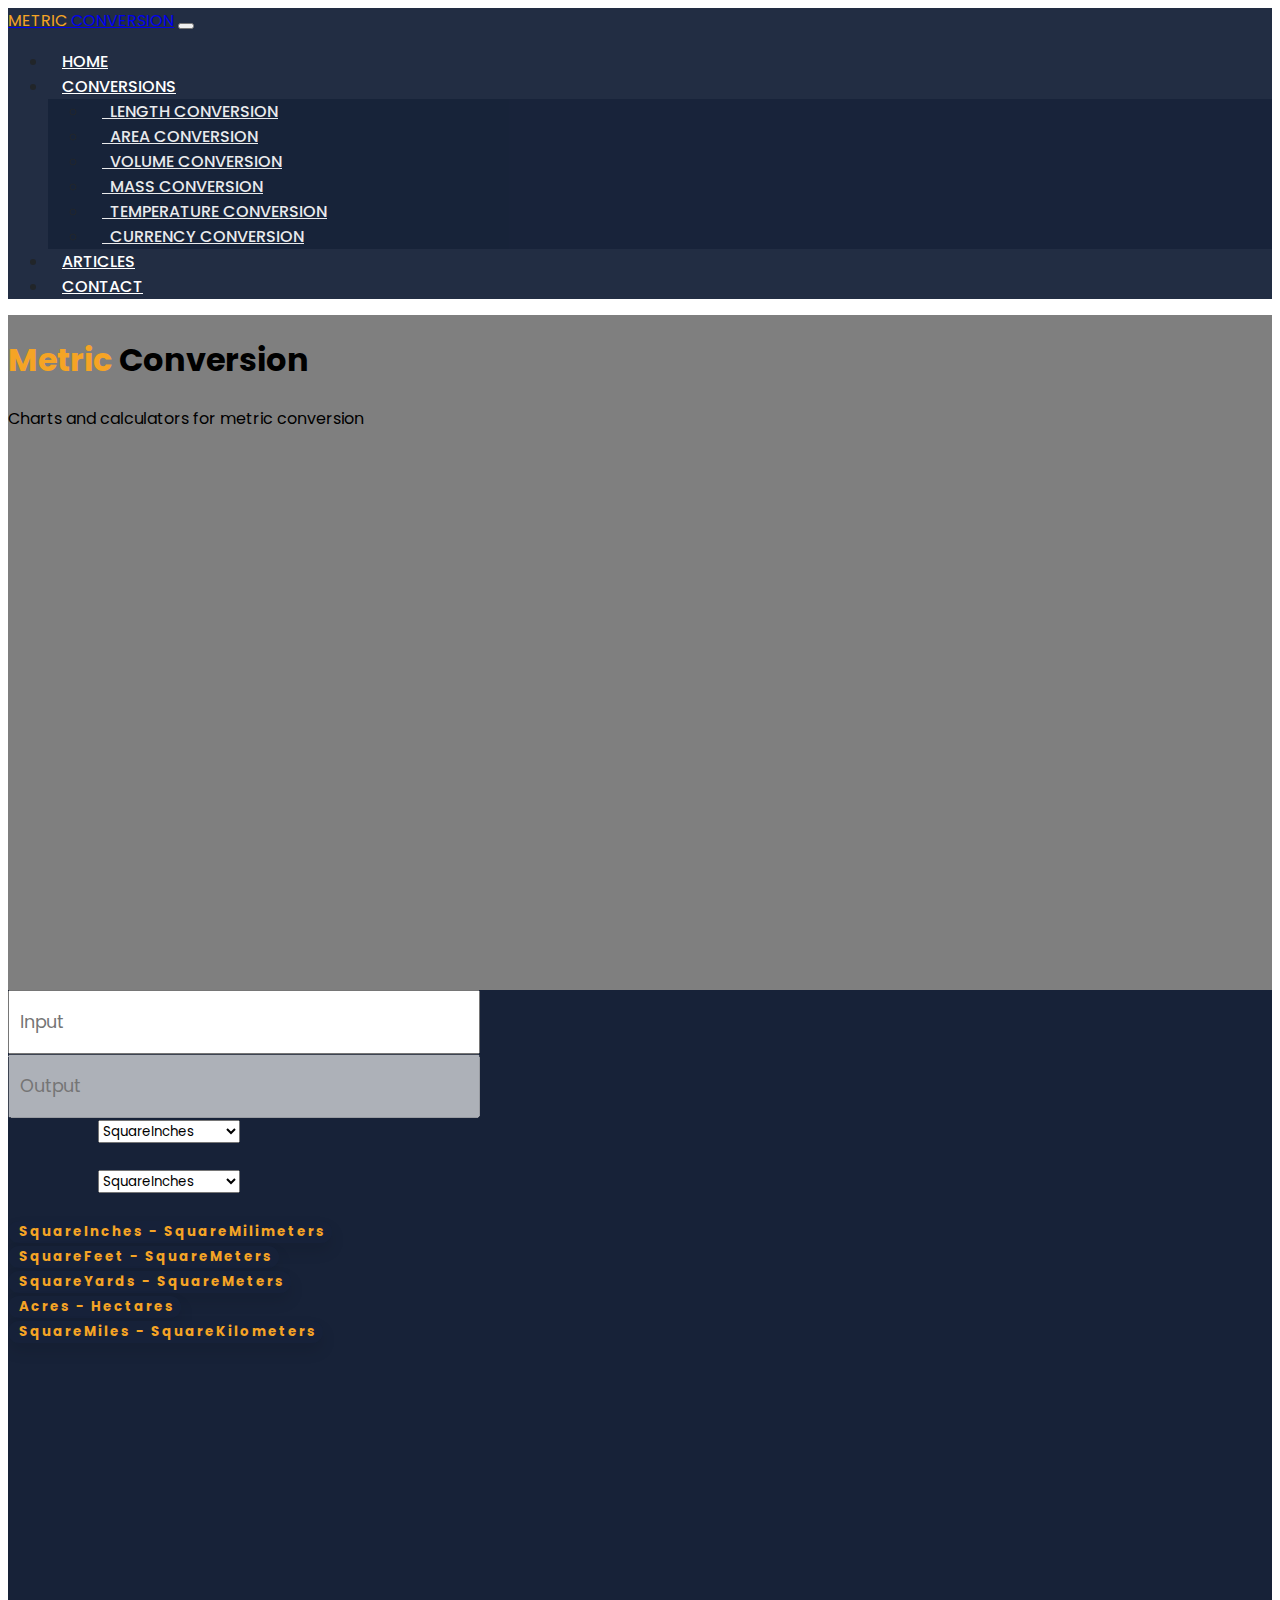
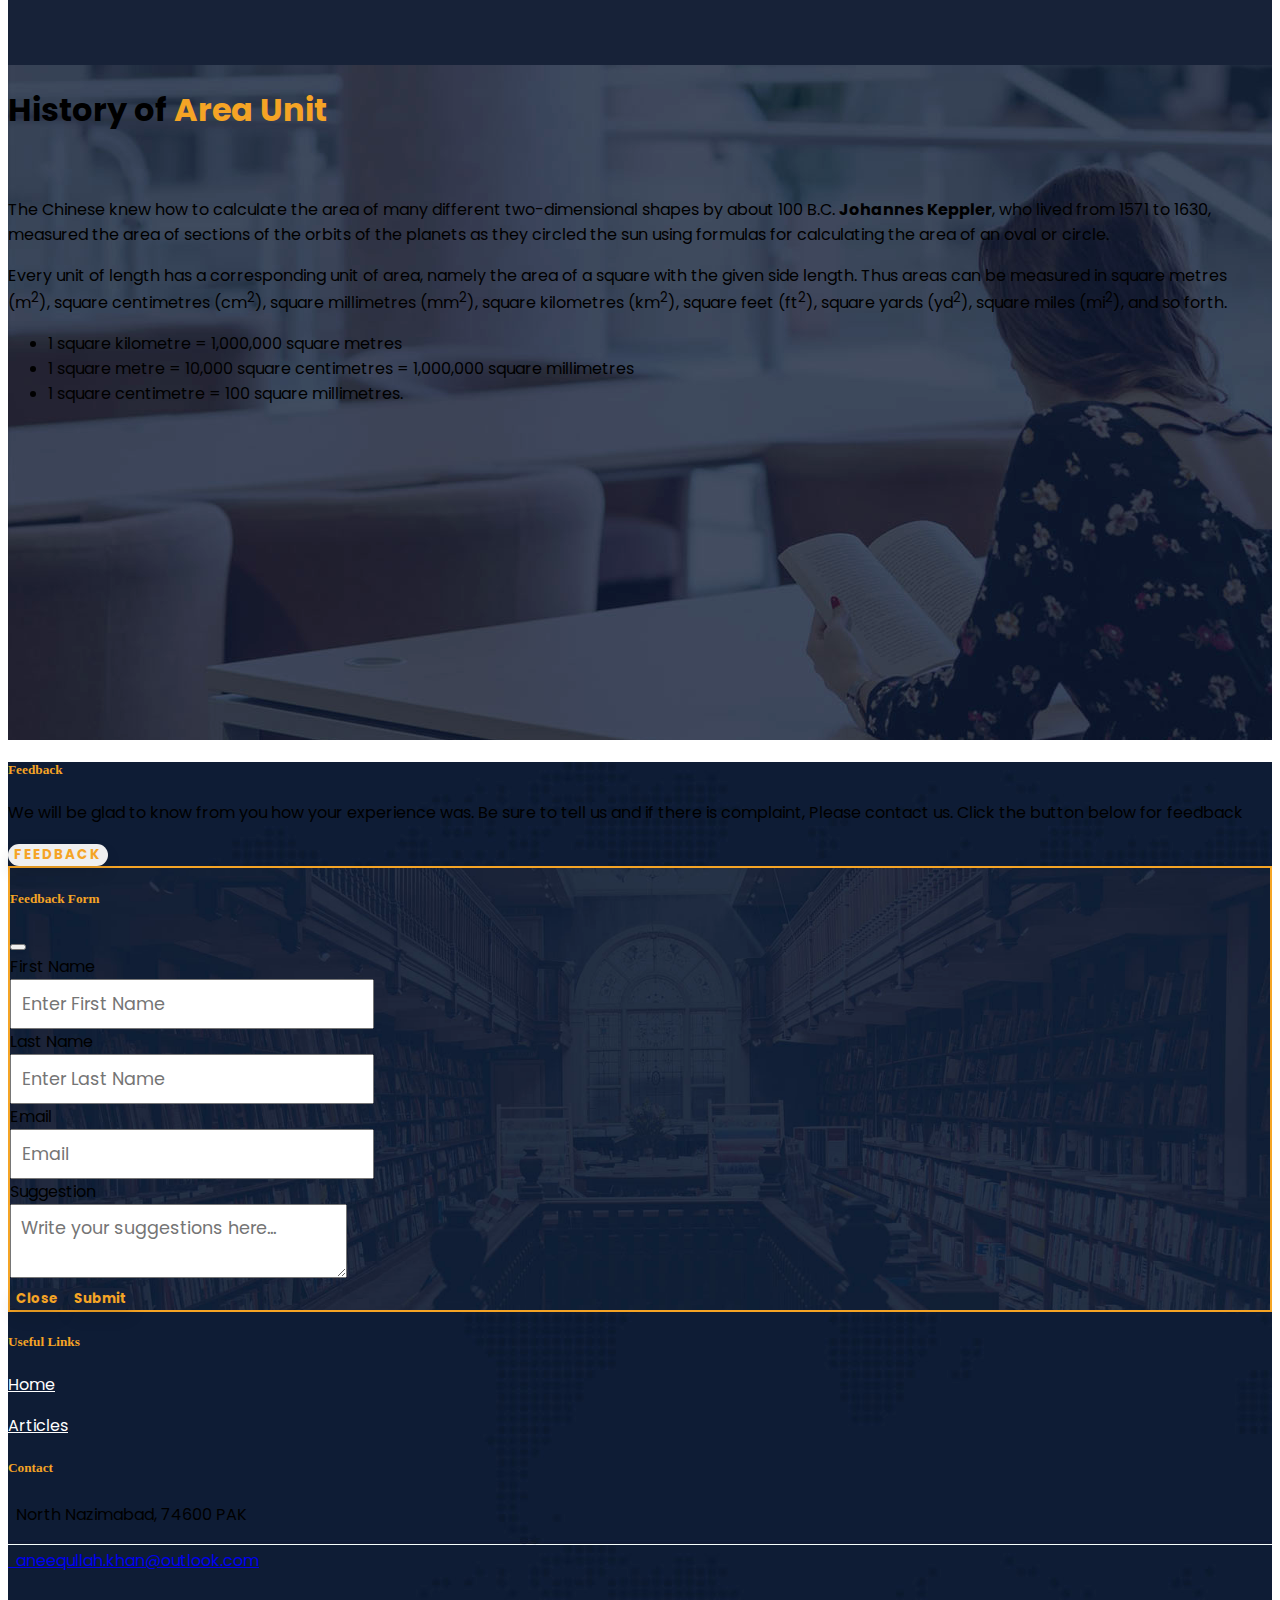
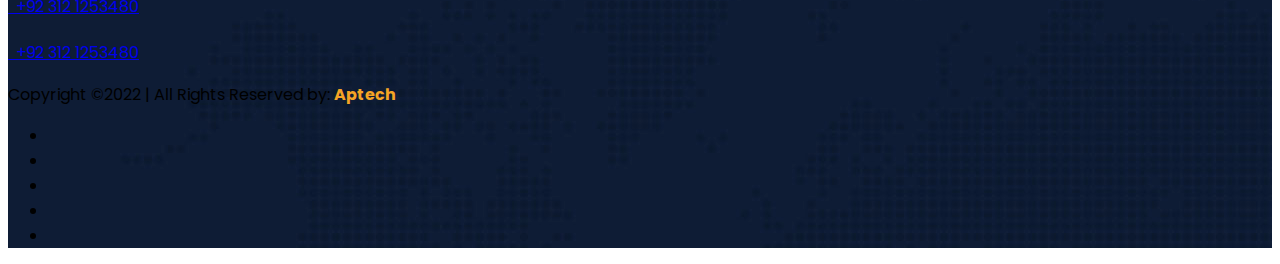
==== commit 48c92082: "Metric Conversion" ====
--- a/area.html
+++ b/area.html
@@ -336,18 +336,18 @@
                         PAK
                     </p>
                     <p>
-                        <a class="text-white text-decoration-none" href="mailto:mohammadanis75786@gmail.com"><i
+                        <a class="text-white text-decoration-none" href="mailto:aneequllah.khan@outlook.com"><i
                                 class="fa-solid fa-envelope mr-3"
-                                style="color: #f5a425; font-size: 20px;"></i>&nbsp;&nbsp;mohammadanis75786@gmail.com</a>
+                                style="color: #f5a425; font-size: 20px;"></i>&nbsp;&nbsp;aneequllah.khan@outlook.com</a>
                     </p>
                     <p>
                         <a class="text-white text-decoration-none" href="#"><i class="fa-brands fa-whatsapp-square mr-3"
-                                style="color: #f5a425; font-size: 20px;"></i>&nbsp;&nbsp;+92 324 0211371</a>
-                    </p>
-                    <p>
-                        <a class="text-white text-decoration-none" href="tel:+923458190740"><i
+                                style="color: #f5a425; font-size: 20px;"></i>&nbsp;&nbsp;+92 312 1253480</a>
+                    </p>
+                    <p>
+                        <a class="text-white text-decoration-none" href="tel:+923121253480"><i
                                 class="fa-solid fa-phone-flip mr-3"
-                                style="color: #f5a425; font-size: 20px;"></i>&nbsp;&nbsp;+92 345 8190740</a>
+                                style="color: #f5a425; font-size: 20px;"></i>&nbsp;&nbsp;+92 312 1253480</a>
                     </p>
                 </div>
             </div>
